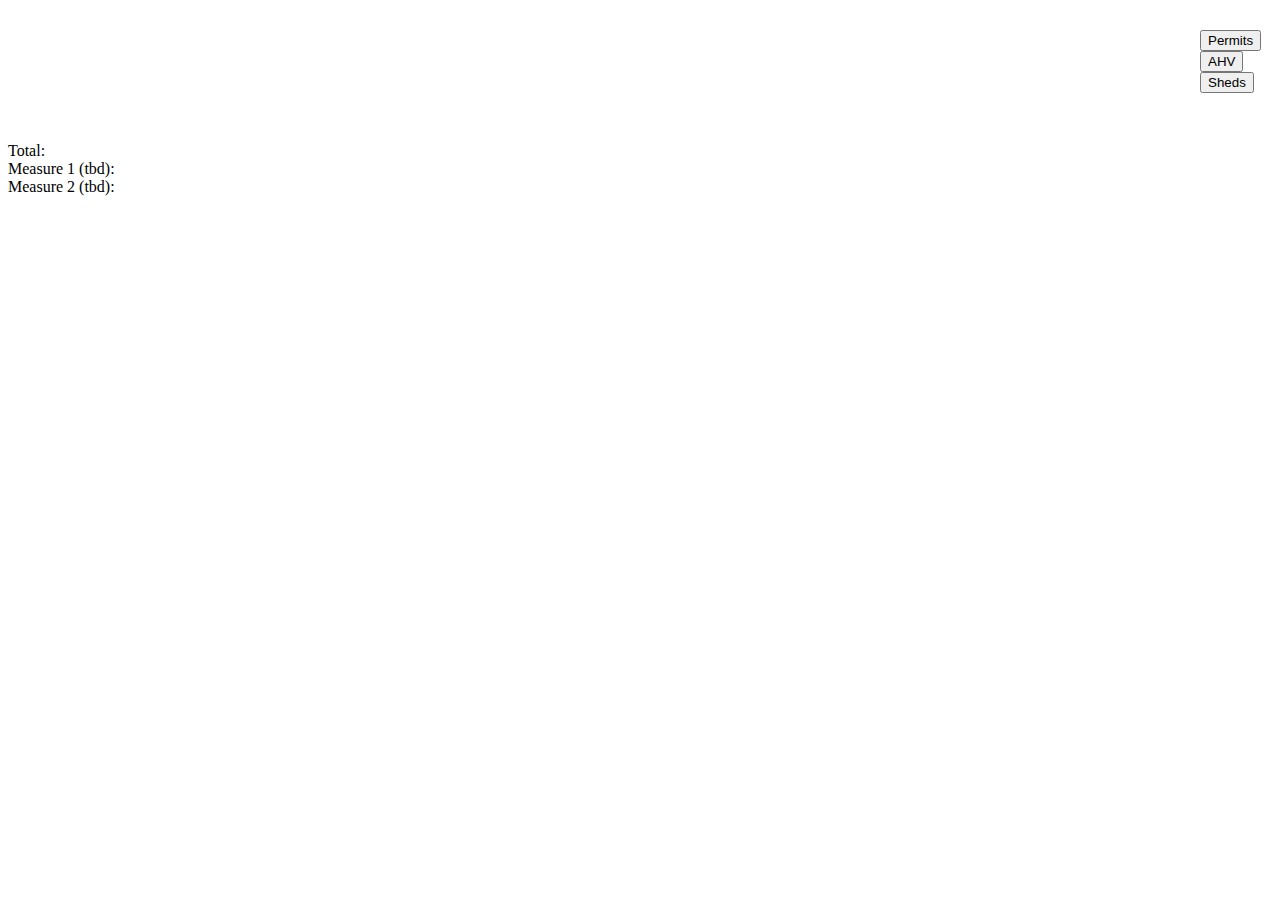
==== index_map.html @ 05d49c9a "Updated index.html and index_map.html" ====
<!DOCTYPE html>
<!-- 
requirements:
style2.css

-->

<!-- 
Date: Aug 2019
Map control for Community Profile append
-->
<head>
    <title>Community Profiles</title>
    <link rel="stylesheet" href="style2.css" type="text/css" media="screen" />
		<style>
			.legend {
				font-size: 12px;
			}
			.floor {
				  fill: #d6d6d6;
			  }
			#divMapError  {
					color: red;
					display: none;
					padding:15px ;
					font-size:1.5em;
			}  
		</style>
	
</head>
		<div class="buttonClass" style="height:200px;position:absolute;top:30px;left:1200px;">
			<button class="metricSwitch" id="ZZZactivePermitdataset"> Permits</button>
			<button class="metricSwitch" id="ZZZactiveAVHdataset">    AHV    </button>
			<button class="metricSwitch" id="ZZZactiveSheddataset">   Sheds  </button>
		</div>   

<div id="main-wrapper">

	<div id="divMapError">		<h2></h2>		</div>  <!-- div to display d3.json read error(s) -->
	
	<div id="metrics" style="visibility:hidden;" >
    <div id="motor" style="visibility:'hidden';">
        <h2 style="margin-top:5px; margin-left:15px; font-size:18px;"></h2>
		<br>
		<h3 style="font-size:14px; margin-left:15px;">CITYWIDE AVERAGE: <font color="#e21d1d"><span id="citiAvg"></span></font> WORKDAYS</h3>
		<h3 style="font-size:14px; margin-left:15px;">CD <font color="#e21d1d"><span id="maxCD"></span></font> HAS THE HIGHEST AVERAGE AGE (<font color="#e21d1d"><span id="maxAvg"></span></font>) </h3>
		<h3 style="font-size:14px; margin-left:15px;">DATA UPDATED ON <font color="#e21d1d"><span id="today"></span></font></h3>
    </div>
    <div class="clr"></div>
</div><!-- @end #metrics -->    
		

<div id="tooltip" class="tooltip">
    <h3 class="name"></h3>
	    <div data-metric="AvgAge" class="line">
			Total:
			<div class="AvgAge_val val"></div>
		</div>
		
		<div data-metric="Measure1" class="line">
			Measure 1 (tbd):
			<div class="Measure1_val val"></div>
		</div>
		<div data-metric="Measure2" class="line">
			Measure 2 (tbd):
			<div class="Measure2_val val"></div>
		</div>

</div>   

<script src="https://d3js.org/d3.v3.min.js"></script>
<script src="https://d3js.org/queue.v1.min.js"></script>
<script src="https://d3js.org/topojson.v1.min.js"></script>
<script src="https://d3js.org/d3-format.v1.min.js"></script>
<script src='https://cdnjs.cloudflare.com/ajax/libs/jquery/2.1.3/jquery.min.js'></script>

<!--  script src="https://unpkg.com/simple-statistics@7.0.2/dist/simple-statistics.min.js"></script  -->
<!--  script src="https://cdn.jsdelivr.net/npm/lodash@4.17.15/lodash.min.js"></script  -->


<script>


// blues=["#eff3ff","#bdd7e7","#6baed6","#3182bd","#08519c"];


function assignButtonHandlers() {

		let metricbuttons = window.parent.document.querySelectorAll(".dropdown button");
		//grab the buttons in the parent window
		//requirement:
		//the id of the button must follow convention: "active"+[metricname]+"dataset"
		//		e.g. activeSheddataset
		// this same id is the name of the variable that holds the information about the metric used in mapping html
		// 		e.g.: activeSheddataset= 
		//					   "citiAvg": citiAvg,   
		//					   "maxCD" :  maxCD,     
		//					   "maxAvg" : maxAvg, 
		//					   "percentiles": thePercentiles, 
		//					   "svgDataSet" :  currentMetric,  //is the id of the <g> element 
		//					   "metricName" :  metricName
		for ( let ctr=0;  ctr < metricbuttons.length ; ctr++) {
				$(metricbuttons[ctr]).click( function (e) { 
							e.preventDefault; 
							if (  !!(window.frames[e.target.id]) ) {  //only assign handler if there is a matching dataset
									let classNameToShow = window.frames[e.target.id].svgDataSet
									
									window.frames.document.querySelector("."+classNameToShow).style.visibility="visible"
									aaa = window.frames.document.querySelectorAll(  "g [class^='collection']:not(."+classNameToShow+")" );
									aaa.forEach( (svgNode) =>
										{
											svgNode.style.visibility="hidden"; 
										
										})
							}	//end if matching dataset
				})
		}  //end of for assign click event to parent buttons that control which metric is shown
}

function makeFloorSVG() {
g.selectAll(".floor")
		.data(topojson.feature(CD_topoJSON, CD_topoJSON.objects.collection).features)
	.enter()
		.append("path")
		.attr("class","floor")
		.attr("d", path);
}
function getToday() {
	let today = new Date();
	let dd = today.getDate();
	let mm = today.getMonth()+1;
	let yyyy = today.getFullYear();
	return (mm + '/' + dd + '/' + yyyy);
}

// click event handler was used when map was standalone page.
<!-- $(".metricSwitch").click((e) =>  -->
	<!-- {   e.preventDefault(); -->
		<!-- document.querySelector("#motor h2").innerHTML=this[e.target.id].metricName; -->
		<!-- d3.select("#citiAvg").html(d3.format(".1f")(this[e.target.id].citiAvg));		 -->
		<!-- d3.select("#maxAvg").html(this[e.target.id].maxAvg); -->
		<!-- d3.select("#maxCD").html(this[e.target.id].maxCD); -->
		<!-- d3.select("#today").html(getToday()); -->
		<!-- document.querySelector("."+this[e.target.id].svgDataSet).style.visibility="visible" -->
		<!-- let otherBtns = document.querySelectorAll("button:not(#"+e.target.id+")") -->
		<!-- otherBtns.forEach((el)=>{(this[el.id].svgDataSet)?document.querySelector("."+this[el.id].svgDataSet).style.visibility="hidden": null; -->
		<!-- }) -->
	<!-- }) -->


var width = 1064,
    height = 768,
    center = [width / 2, height / 2],
    defaultFill = "#E1E1E1";

var projection = d3.geo.mercator()
    .scale(75000)
	.center( [-73.85,40.71] )
    .translate([width / 2, height / 2]);
	
var path = d3.geo.path()
    .projection(projection);

var svg = d3.select("body #main-wrapper").append("svg")
    .attr("width", width)
    .attr("height", height)
    .append("g");
		
svg.on("wheel.zoom", null);
svg.on("mousewheel.zoom", null);
svg.append("rect")
    .attr("class", "overlay")
    .attr("width", width)
    .attr("height", height);
svg.append("svg:image")
    .attr("xlink:href", "images/progress-anim.gif")
    .attr("id", "progress-image")
    .attr("width", 43)
    .attr("height", 11)
    .attr("x", width / 2)
    .attr("y", height / 2);
    
var g = svg.append("g");

var tooltip = d3.select("#tooltip")
 .attr("class", "tooltip")
 .style("opacity", 0);
var CURR_SELECT = ["count","totalCount"];
var COMP_CNT = ["ComplaintCount"];

function getPercentiles(dataArray, measureColumn)	{
	let retval = []; 
	let varname=""; 
	let numPercentiles=5;
	let percentileNames=[];
	let percentileRange = Math.floor(100/numPercentiles);
	let sortedData = dataArray.sort(function(a,b){return a[measureColumn] - b[measureColumn]}).map(function(element) {	return element[measureColumn]});
	for (let myctr=percentileRange; myctr <= 100; myctr+=percentileRange) {
		percentileNum = Math.floor(myctr);
		varname="percentile"+percentileNum;
		percentileNames.push(varname)
		this[varname] = d3.quantile(sortedData,   percentileNum/100); 
		retval.push(this[varname]);
	}

	retval[ retval.length-1 ]=parseFloat(sortedData[sortedData.length-1])
	dataArray.forEach( function(dataRow) {
		dataRow["Percentile"] = function () {
				let percentile=0;
				let foundPercentile=false;
				for (let myctr=0; myctr < percentileNames.length-1; myctr++) {
						if ( dataRow[measureColumn] <= this[percentileNames[myctr]]) {
							percentile = parseInt(percentileNames[myctr].substring(10));
							foundPercentile=true;
							break;
						}
				}
				return (foundPercentile)?percentile: 100;
			}()										
	})
	return retval;
}

function processDataset(datasetToProcess, currentMetric, CD_topoJSON, metricName) {
	let commuteById = d3.map();
	datasetToProcess.forEach(function(d) {   //activeB formerly data
		commuteById.set(d.communityBoard, d);
	});
	let thePercentiles = getPercentiles(datasetToProcess, CURR_SELECT[0]);
	let citiAvg = d3.mean(datasetToProcess, function(d) {return d[CURR_SELECT[0]];});
	let minAvg = d3.min(datasetToProcess, function(d) {return d[CURR_SELECT[0]];});
	let maxAvg = d3.max(datasetToProcess, function(d) {return d[CURR_SELECT[0]]; });
	let maxCD = datasetToProcess.filter (function(d) {
		if (d[CURR_SELECT[0]] == maxAvg) {
			return d[CURR_SELECT[0]];  
		}})[0].communityBoard;  //CD with highest count
	this[currentMetric+"Stats"] = { 
	"city_avg": citiAvg, 
	"min_avg":minAvg, 
	"max_avg":maxAvg, 
	"highest_cd":maxCD	}
	
	/*   gray background layer no longer needed.
	g.selectAll(".floor")
			.data(topojson.feature(CD_topoJSON, CD_topoJSON.objects.collection).features)
		.enter()
			.append("path")
			.attr("class","floor")
			.attr("d", path);
	*/		
			
	g.append("g")
		.attr("class", currentMetric)
		.attr("visibility", "hidden") 
		.selectAll("path")
					.data(topojson.feature(CD_topoJSON, CD_topoJSON.objects.collection).features)
		.enter()
				.append("path")
				.attr("d", path)
				.on("mouseover", function(d) {
						d3.select(this.parentNode.appendChild(this)).classed("selected", true);
						tooltip.transition().duration(100)
						.style("opacity", 1)
						if (d3.event.pageX > (width - 200)) {
							tooltip.style("left", (d3.event.pageX - 210) + "px");
						} else {
							tooltip.style("left", (d3.event.pageX + 20) + "px")
							.style("top", (d3.event.pageY -30) + "px");
						}
						if (d3.event.pageY > (height - 150)) {
							tooltip.style("top", (d3.event.pageY -140) + "px");
						} else {
							tooltip.style("top", (d3.event.pageY -30) + "px");
						}
						let commdistrict =d.id;
						let boros=["Boro?","Manhattan","Bronx", "Brooklyn","Queens","Staten Island"]
						d.newBoro=boros[(''+d.id).substr(0,1)]
						tooltip.select(".name").text("CD: "+commdistrict+", "+ d.newBoro ) ;
						tooltip.select(".AvgAge_val.val").text(   (commuteById.get(d.id) == undefined) ? "0": commuteById.get(d.id)["count"]     )
						// other measures will be added to tooltip here. Must account for no match in "metric".json file
						//tooltip.select(".Measure1_val.val").text(      commuteById.get(d.id)["totalCount"]    )
				})
		  .on("mouseout", function() {
				d3.select(this).classed("selected", false);
				tooltip.transition().duration(300)
				.style("opacity", 0);
				});
			  
	let color = d3.scale.linear()
		.domain(  [minAvg,maxAvg] )
		.range(["#D3E5E8", "#2E648C"])
		.interpolate(d3.interpolateLab);	
		
/*
breaks = ss.jenks(places.map(ƒ('value')), 5)
breaks[4] = breaks[4] + 1
colorScale = d3.scale.quantile()
    .domain(breaks.slice(1))
    .range(purples)		
*/		
		
		
	svg.selectAll("."+currentMetric+" path")
		.attr("fill", function(d) {
			if (commuteById.get(d.id) != undefined) {
				let val = commuteById.get(d.id)[CURR_SELECT[0]];
				return (val) ? color(val):"#d6d6d6";
			} else  {
				return "#00"
				//return "#d6"
			}
		});
	return ( {
	   "citiAvg": citiAvg,
	   "maxCD" :  maxCD, 
	   "maxAvg" : maxAvg, 
	   "percentiles": thePercentiles, 
	   "svgDataSet" :  currentMetric,
	   "metricName" :  metricName
	   })
}

function handleError(errString,notifyType) {
	(notifyType=="alert") ? alert(errString) : console.log(errString);
	return null;
}

queue()  //use d3 library to read the json data
	// .defer(d3.json, "data/CD_toJoin_topoJSON.json")  //will have all comm districts 
    .defer(d3.json, "data/CD_topoJSON.json")
	.defer(d3.json, "data/activeAHVSummary.json")
	.defer(d3.json, "data/activeShedsSummary.json")
	.defer(d3.json, "data/activePermitSummary.json")	
    .await(ready);   // or  .awaitAll(ready); //2 args: error, and array[n], where n is number of datasets read

function ready(error,CD_topoJSON, activeahv, activeshed,activepermit) {  	
//function ready(error,secondarg) {  	//test for valid metric dataset: "secondarg[1][0].hasOwnProperty("count")==true"
		svg.select("#progress-image").remove();	
		if (error) {  //handle error and exit function immediately
			let varErrorDiv=document.querySelector("#divMapError h2") 
			varErrorDiv.innerHTML="Error: "+error.statusText+"<br>"+error.responseURL;
			varErrorDiv.parentElement.style.display="block"
			handleError("Error(s) reading json datasets.\n\n"+error.statusText+"\n"+error.responseURL, "alert" )
			return;
		}

		// *dataset variable name must match id of button to control metric's visibility
		// processDataset() function takes args:
				// 1. name of dataset from d3.json result set
				// 2. classname string to use for <g> element 
				// 3. d3.json topojson result set
				// 4. metric name string used <h2>
		// NEED ERROR HANDLING, ie missing dataset, empty dataset
		activeAVHdataset=     (!!activeahv) ? processDataset(activeahv,   "collectionactiveahv",    CD_topoJSON, "AHVs") : handleError("No ahv data");
		activeSheddataset=    (!!activeshed) ? processDataset(activeshed,  "collectionactiveshed",   CD_topoJSON, "Sheds") : handleError("No shed data");
		activePermitdataset = (!!activepermit) ? processDataset(activepermit,"collectionactivepermit", CD_topoJSON, "Permits") : handleError("No permit data"); //default layer


		assignButtonHandlers();

		//RESEARCH Jenks Natural Breaks
		//var ext_color_domain = [minAvg, 10.6, 13.2, 14.6, 15.3, 16.2, maxAvg] 
		let ext_color_domain = activePermitdataset.percentiles;
		// var legend_labels =    ["LOW",    "",   "",   "",   "", "", "HIGH"]
		let legend_labels = activePermitdataset.percentiles.map((el,index,arr)=>(index==0)? "LOW" : (index==arr.length-1) ? "HIGH" : "")
		let legend = svg.selectAll("g.legend")
			.data(ext_color_domain)
			.enter().append("g")
			.style("font-size", "16px")
			.style("font-family", "Arial, Helvetica, sans-serif")
			.attr("class", "legend");

		let color2 = d3.scale.linear()
			.domain(  [  ext_color_domain[0],ext_color_domain[ext_color_domain.length-1]  ] )  //max & min values
			.range(["#D3E5E8", "#2E648C"])
			.interpolate(d3.interpolateLab);

		let ls_w = 25, ls_h = 25;
		legend.append("rect")
			.attr("x", 10)
			.attr("y", function(d, i){return height - (i*ls_h) - (-1*ls_h);})
			.attr('transform', 'translate(10, -680)') //XY position of legend
			.attr("width", ls_w)
			.attr("height", ls_h)
			.style("fill", function(d, i){
				return (d) ? color2(d)  :"#d6d6d6";
				})
			.style("opacity", 1);

		legend.append("text")
			.attr("x", 40)
			.attr("y", function(d, i){return height - (i*ls_h) - ls_h - (-69);})
			.attr('transform', 'translate(10, -680)') // XY position of legend
			.text(function(d, i){return legend_labels[i];});
		d3.select(self.frameElement).style("height", height + "px");
		
		window.parent.document.querySelector(".dropdown button").click();
}
</script>
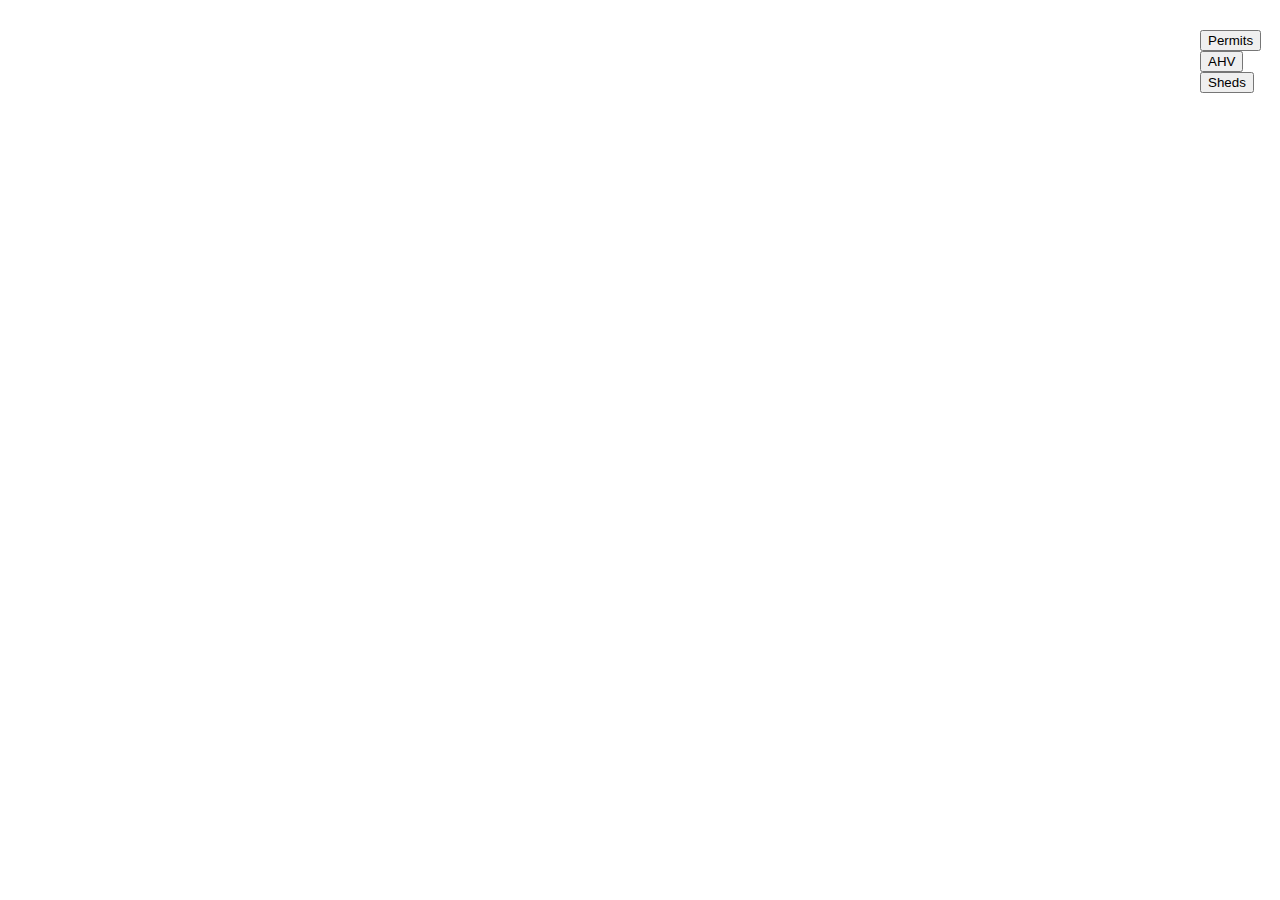
==== commit a363d78f: "Update index_map.html" ====
--- a/index_map.html
+++ b/index_map.html
@@ -276,6 +276,7 @@
 						let boros=["Boro?","Manhattan","Bronx", "Brooklyn","Queens","Staten Island"]
 						d.newBoro=boros[(''+d.id).substr(0,1)]
 						tooltip.select(".name").text("CD: "+commdistrict+", "+ d.newBoro ) ;
+						document.querySelector('.line[data-metric="AvgAge"] ').childNodes[0].nodeValue="Total " + metricName + ":"		
 						tooltip.select(".AvgAge_val.val").text(   (commuteById.get(d.id) == undefined) ? "0": commuteById.get(d.id)["count"]     )
 						// other measures will be added to tooltip here. Must account for no match in "metric".json file
 						//tooltip.select(".Measure1_val.val").text(      commuteById.get(d.id)["totalCount"]    )
@@ -328,7 +329,7 @@
 queue()  //use d3 library to read the json data
 	// .defer(d3.json, "data/CD_toJoin_topoJSON.json")  //will have all comm districts 
     .defer(d3.json, "data/CD_topoJSON.json")
-	.defer(d3.json, "data/activeAHVSummary.json")
+	.defer(d3.json, "data/activeAHVsSummary.json")
 	.defer(d3.json, "data/activeShedsSummary.json")
 	.defer(d3.json, "data/activePermitSummary.json")	
     .await(ready);   // or  .awaitAll(ready); //2 args: error, and array[n], where n is number of datasets read
@@ -396,4 +397,4 @@
 		
 		window.parent.document.querySelector(".dropdown button").click();
 }
-</script>+</script>
--- a/style2.css
+++ b/style2.css
@@ -0,0 +1,132 @@
+/* Normalize */
+body, div, dl, dt, dd, ul, ol, li, h1, h2, h3, h4, h5, h6, pre, form, fieldset, input, p, blockquote, th, td, legend {
+	margin: 0;
+	padding: 0;
+}
+h1,h2,h3,h4,h5,h6 { font-family: Arial, Helvetica, sans-serif; font-weight: bold; font-size: 100%; width: 500px;}
+address, caption, cite, code, dfn, th, var { font-style: normal; font-weight: normal; }
+table { border-collapse: collapse; border-spacing: 0; }
+fieldset,img { border: 0; }
+caption,th { text-align: left; }
+/* @end */
+
+
+#main-wrapper {
+    width: 960px;
+    margin: 0 auto;
+}
+/*On mouse hover lighten CD color*/
+path:hover {
+	stroke: #eef442;
+	stroke-width: 3px;
+	fill-opacity: .7;
+	
+}
+#metrics { width: 920px; margin: 0 auto 15px 0; font-family: Helvetica, sans-serif; }
+/* #metrics #instruct {  */
+    /* text-align: left;  */
+    /* margin-bottom: 10px; */
+    /* margin-right: 20px;  */
+    /* float: left;  */
+    /* width: 210px;  */
+    /* font-size: 14px;  */
+    /* line-height: 1.4em; */
+    /* font-family: Georgia, serif; */
+/* } */
+
+#metrics h3 { font-size: 14px; font-family: Helvetica, sans-serif; text-align: left; margin-bottom: 0; }
+#metrics ul { font-size: 12px; font-family: Helvetica, sans-serif; margin-left: 0; padding: 0; }
+#metrics ul li { 
+    list-style: none; 
+    margin: 10px 10px 0 0; 
+    padding: 4px 0; 
+    display: block;
+    width: 65px;
+    /*background: #e0e0e0;*/
+    /*cursor: pointer;*/
+    text-align: center;
+    font-size: 11px;
+    border: 1px solid #e0e0e0;
+	position: relative;
+	left:55px;
+	top:4px;
+}
+
+#metrics ul li.bottom { margin-bottom: 0; }
+#metrics #motor { width: 200px; float: left; margin-right: 15px; height: 5px}
+/* #metrics #non-motor { width: 250px; float: left; padding-left: 5px;  } */
+#metrics .block-button { width: 80px; display: block; float:left; clear:both; }
+
+#metrics em {
+	list-style: none;
+	margin: 10px 10px 0 0;
+	padding: 4px 0;
+	display: block;
+	width: 200px;
+	text-align: left;
+	font-size: 10px;
+	position: relative;
+	left: 55px;
+	top: 5px;
+}
+div.tooltip {
+    position: absolute;
+    text-align: left;
+    width: 170px;
+    padding: 10px;
+    font-size: 10px;
+    font-family: Helvetica, sans-serif;
+    background: #dbd6d6;
+    pointer-events: none;
+    opacity: 0;
+	/*border: 2px solid #FFFF9D;*/
+	border-radius: 6px;
+}
+div.tooltip h3 { 
+  font-size: 16px; margin: 0 0 7px 0; 
+  line-height: 1.2em;
+  text-align: left;
+}
+div.tooltip .line { clear: both; margin-top: 3px; font-size: 14px; }
+/*div.tooltip .symbol { float: left; width: 6px; height: 6px; margin: 3px 4px 0 0; }*/
+div.tooltip .val { float: right; color: red; font-weight: bold; text-align: left; margin-right: 28px;}
+/*div.tooltip .moe { float: right; color: #aaa; width: 30px; text-align: right; }*/
+.overlay {
+  fill: none;
+  pointer-events: all;
+}
+.button { fill: #000; }
+.counties {
+  fill: #e0e0e0;
+}
+.states {
+  fill: none;
+  stroke: #fff;
+  stroke-width: 1.5px;
+  stroke-linejoin: round;
+}
+
+.counties path.selected {
+    stroke: #000;
+    stroke-width: 0.5px;
+}
+[class^="collection"] {
+	fill: #e0e0e0;
+	stroke: #fff;
+	stroke-width: 1.5px;
+	stroke-linejoin: round;
+}
+
+
+/* path.bin1, #metrics ul li.selected.bin1 { fill:rgb(211,229,232); background: rgb(211,229,232); } */
+/* path.bin2, #metrics ul li.selected.bin2 { fill:rgb(182,206,217); background: rgb(182,206,217); } */
+/* path.bin3, #metrics ul li.selected.bin3 { fill:rgb(151,180,199); background: rgb(151,180,199); } */
+/* path.bin4, #metrics ul li.selected.bin4 { fill:rgb(125,159,184); background: rgb(125,159,184); } */
+/* path.bin5, #metrics ul li.selected.bin5 { fill:rgb(98,138,168); background: rgb(98,138,168); } */
+/* path.bin6, #metrics ul li.selected.bin6 { fill:rgb(73,118,156); background: rgb(73,118,156); } */
+/* path.bin7, #metrics ul li.selected.bin7 { fill:rgb(46,100,140); background: rgb(46,100,140); } */
+
+/*path.AvgAge, #metrics ul li.selected.AvgAge, .tooltip .AvgAge { fill: #8dd3c7; background: #8dd3c7;}*/
+path.NODATA { fill: #fff; }
+
+.clr { clear: both; }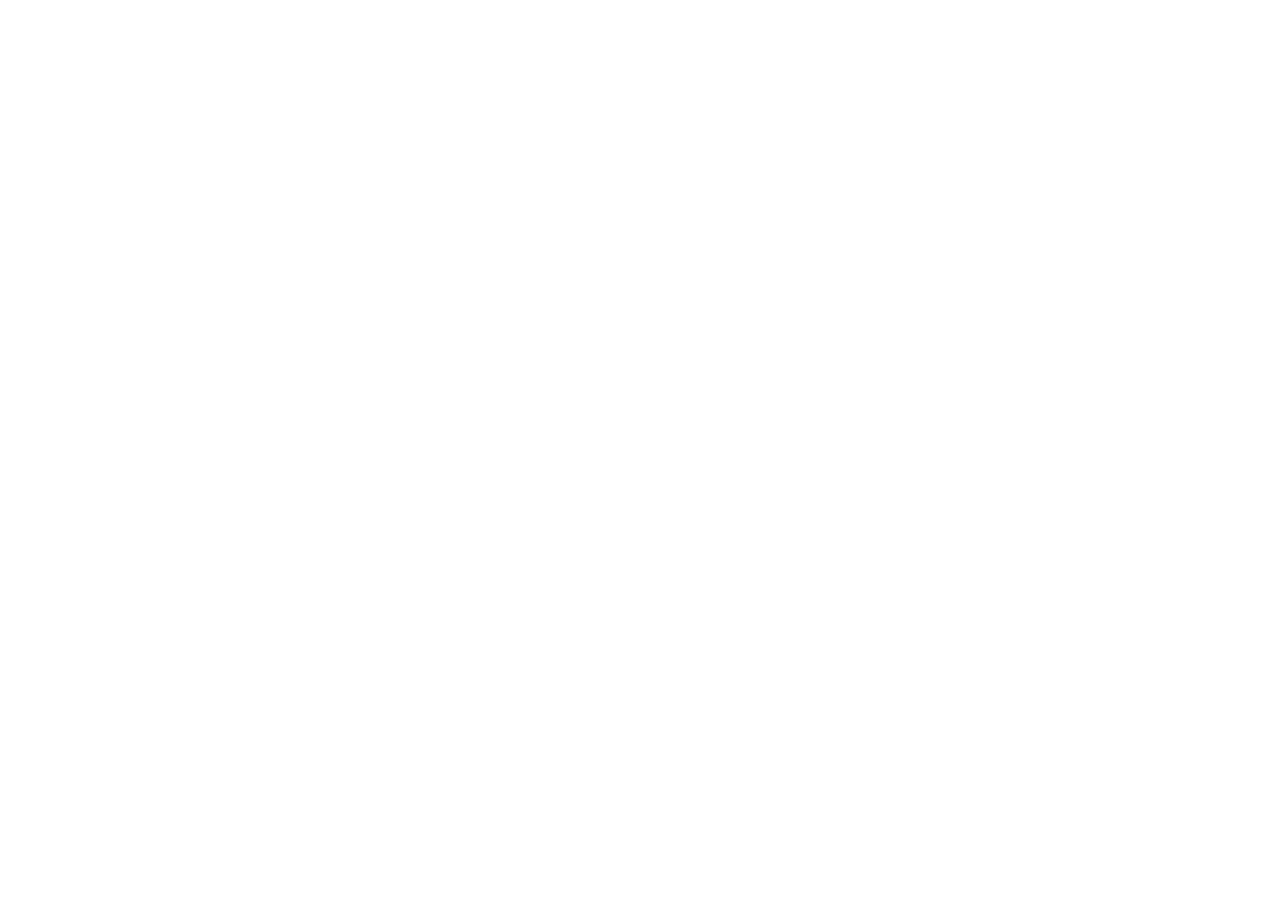
==== commit 6750eae1: "Show metrics on map if dataset valid" ====
--- a/index_map.html
+++ b/index_map.html
@@ -1,14 +1,7 @@
 <!DOCTYPE html>
-<!-- 
-requirements:
-style2.css
-
--->
-
-<!-- 
-Date: Aug 2019
-Map control for Community Profile append
--->
+<html>
+<!-- requirements:style2.css-->
+<!-- Date: Aug 2019 Map control for Community Profile append -->
 <head>
     <title>Community Profiles</title>
     <link rel="stylesheet" href="style2.css" type="text/css" media="screen" />
@@ -21,51 +14,32 @@
 			  }
 			#divMapError  {
 					color: red;
+					font-weight: bold;
+					font-size: 1.1em;
 					display: none;
 					padding:15px ;
-					font-size:1.5em;
+					margin: 0px;
+					font-size:2em;
+					word-wrap: break-word;
+					display: none;
 			}  
+			.ZZdataHeading.line {
+				width: 95%;
+			}			
 		</style>
-	
 </head>
-		<div class="buttonClass" style="height:200px;position:absolute;top:30px;left:1200px;">
-			<button class="metricSwitch" id="ZZZactivePermitdataset"> Permits</button>
-			<button class="metricSwitch" id="ZZZactiveAVHdataset">    AHV    </button>
-			<button class="metricSwitch" id="ZZZactiveSheddataset">   Sheds  </button>
-		</div>   
-
+<body>
 <div id="main-wrapper">
-
-	<div id="divMapError">		<h2></h2>		</div>  <!-- div to display d3.json read error(s) -->
-	
-	<div id="metrics" style="visibility:hidden;" >
-    <div id="motor" style="visibility:'hidden';">
-        <h2 style="margin-top:5px; margin-left:15px; font-size:18px;"></h2>
-		<br>
-		<h3 style="font-size:14px; margin-left:15px;">CITYWIDE AVERAGE: <font color="#e21d1d"><span id="citiAvg"></span></font> WORKDAYS</h3>
-		<h3 style="font-size:14px; margin-left:15px;">CD <font color="#e21d1d"><span id="maxCD"></span></font> HAS THE HIGHEST AVERAGE AGE (<font color="#e21d1d"><span id="maxAvg"></span></font>) </h3>
-		<h3 style="font-size:14px; margin-left:15px;">DATA UPDATED ON <font color="#e21d1d"><span id="today"></span></font></h3>
-    </div>
+	<div id="divMapError">		
+		<p></p>		
+	</div> 	
+	<div id="noData" style="display:none;">
+				 <!--  <h2>Error reading data</h2>   -->
+	</div>  <!--  shown for empty dataset -->
+
     <div class="clr"></div>
 </div><!-- @end #metrics -->    
-		
-
 <div id="tooltip" class="tooltip">
-    <h3 class="name"></h3>
-	    <div data-metric="AvgAge" class="line">
-			Total:
-			<div class="AvgAge_val val"></div>
-		</div>
-		
-		<div data-metric="Measure1" class="line">
-			Measure 1 (tbd):
-			<div class="Measure1_val val"></div>
-		</div>
-		<div data-metric="Measure2" class="line">
-			Measure 2 (tbd):
-			<div class="Measure2_val val"></div>
-		</div>
-
 </div>   
 
 <script src="https://d3js.org/d3.v3.min.js"></script>
@@ -73,95 +47,22 @@
 <script src="https://d3js.org/topojson.v1.min.js"></script>
 <script src="https://d3js.org/d3-format.v1.min.js"></script>
 <script src='https://cdnjs.cloudflare.com/ajax/libs/jquery/2.1.3/jquery.min.js'></script>
-
-<!--  script src="https://unpkg.com/simple-statistics@7.0.2/dist/simple-statistics.min.js"></script  -->
-<!--  script src="https://cdn.jsdelivr.net/npm/lodash@4.17.15/lodash.min.js"></script  -->
-
-
 <script>
-
-
-// blues=["#eff3ff","#bdd7e7","#6baed6","#3182bd","#08519c"];
-
-
-function assignButtonHandlers() {
-
-		let metricbuttons = window.parent.document.querySelectorAll(".dropdown button");
-		//grab the buttons in the parent window
-		//requirement:
-		//the id of the button must follow convention: "active"+[metricname]+"dataset"
-		//		e.g. activeSheddataset
-		// this same id is the name of the variable that holds the information about the metric used in mapping html
-		// 		e.g.: activeSheddataset= 
-		//					   "citiAvg": citiAvg,   
-		//					   "maxCD" :  maxCD,     
-		//					   "maxAvg" : maxAvg, 
-		//					   "percentiles": thePercentiles, 
-		//					   "svgDataSet" :  currentMetric,  //is the id of the <g> element 
-		//					   "metricName" :  metricName
-		for ( let ctr=0;  ctr < metricbuttons.length ; ctr++) {
-				$(metricbuttons[ctr]).click( function (e) { 
-							e.preventDefault; 
-							if (  !!(window.frames[e.target.id]) ) {  //only assign handler if there is a matching dataset
-									let classNameToShow = window.frames[e.target.id].svgDataSet
-									
-									window.frames.document.querySelector("."+classNameToShow).style.visibility="visible"
-									aaa = window.frames.document.querySelectorAll(  "g [class^='collection']:not(."+classNameToShow+")" );
-									aaa.forEach( (svgNode) =>
-										{
-											svgNode.style.visibility="hidden"; 
-										
-										})
-							}	//end if matching dataset
-				})
-		}  //end of for assign click event to parent buttons that control which metric is shown
-}
-
-function makeFloorSVG() {
-g.selectAll(".floor")
-		.data(topojson.feature(CD_topoJSON, CD_topoJSON.objects.collection).features)
-	.enter()
-		.append("path")
-		.attr("class","floor")
-		.attr("d", path);
-}
-function getToday() {
-	let today = new Date();
-	let dd = today.getDate();
-	let mm = today.getMonth()+1;
-	let yyyy = today.getFullYear();
-	return (mm + '/' + dd + '/' + yyyy);
-}
-
-// click event handler was used when map was standalone page.
-<!-- $(".metricSwitch").click((e) =>  -->
-	<!-- {   e.preventDefault(); -->
-		<!-- document.querySelector("#motor h2").innerHTML=this[e.target.id].metricName; -->
-		<!-- d3.select("#citiAvg").html(d3.format(".1f")(this[e.target.id].citiAvg));		 -->
-		<!-- d3.select("#maxAvg").html(this[e.target.id].maxAvg); -->
-		<!-- d3.select("#maxCD").html(this[e.target.id].maxCD); -->
-		<!-- d3.select("#today").html(getToday()); -->
-		<!-- document.querySelector("."+this[e.target.id].svgDataSet).style.visibility="visible" -->
-		<!-- let otherBtns = document.querySelectorAll("button:not(#"+e.target.id+")") -->
-		<!-- otherBtns.forEach((el)=>{(this[el.id].svgDataSet)?document.querySelector("."+this[el.id].svgDataSet).style.visibility="hidden": null; -->
-		<!-- }) -->
-	<!-- }) -->
-
-
-var width = 1064,
+let mapColors=["#D3E5E8","#B8D0D9","#9CBAC9","#81A5BA","#658FAB","#4A7A9B","#2E648C"]
+let width = window.parent.document.querySelector(".chart-wrapper").clientWidth, 
     height = 768,
     center = [width / 2, height / 2],
     defaultFill = "#E1E1E1";
 
-var projection = d3.geo.mercator()
+	let projection = d3.geo.mercator()
     .scale(75000)
-	.center( [-73.85,40.71] )
+	.center( [-73.94,40.70] ) 
     .translate([width / 2, height / 2]);
 	
-var path = d3.geo.path()
+	let path = d3.geo.path()
     .projection(projection);
 
-var svg = d3.select("body #main-wrapper").append("svg")
+	let svg = d3.select("body #main-wrapper").append("svg")
     .attr("width", width)
     .attr("height", height)
     .append("g");
@@ -179,22 +80,95 @@
     .attr("height", 11)
     .attr("x", width / 2)
     .attr("y", height / 2);
-    
-var g = svg.append("g");
-
-var tooltip = d3.select("#tooltip")
+	let g = svg.append("g");
+	let tooltip = d3.select("#tooltip")
  .attr("class", "tooltip")
  .style("opacity", 0);
-var CURR_SELECT = ["count","totalCount"];
-var COMP_CNT = ["ComplaintCount"];
-
+ let CURR_SELECT = ["count","totalCount"];
+ let COMP_CNT = ["ComplaintCount"];
+
+function assignButtonHandlers() {
+		let metricbuttons = window.parent.document.querySelectorAll(".dropdown button");
+		//grab the buttons in the parent window
+		//requirement:
+		//the id of the button must follow convention: "active"+[metricname]+"dataset"
+		//		e.g. activeSheddataset
+		// this same id is the name of the variable that holds the info about the metric
+		// 		e.g.: activeSheddataset= 
+		//					   "citiAvg": citiAvg,   
+		//					   "maxCD" :  maxCD,     
+		//					   "maxAvg" : maxAvg, 
+		//					   "percentiles": thePercentiles, 
+		//					   "svgDataSet" :  currentMetric,  //is the id of the <g> element 
+		//					   "metricName" :  metricName
+		for ( let ctr=0;  ctr < metricbuttons.length ; ctr++) {
+				$(metricbuttons[ctr]).click( function (e) { 
+							e.preventDefault; 
+							let varErrorDiv=window.frames.document.querySelector("#main-wrapper #noData") 
+							if (  !!(window.frames[e.target.id]) ) {  //if a matching dataset, show the map
+									window.frames.document.querySelector("."+e.target.id).style.visibility="visible"
+									varErrorDiv.style.display="none"
+									document.querySelector("#divMapError").style.display="none"
+									window.frames.document.querySelector("svg").style.visibility="visible"									
+							}  else  {
+									varErrorDiv.style.display="block"
+									document.querySelector("#divMapError").style.display="block"
+									window.frames.document.querySelector("svg").style.visibility="hidden"									
+							}
+							classNamesToHide = window.frames.document.querySelectorAll(  "g [class^='active']:not(."+e.target.id+")" );
+							classNamesToHide.forEach( (svgNode) =>
+										{svgNode.style.visibility="hidden";})
+				})
+		}  // end parent button handler
+}
+function buildToolTip(topoID, currentCD, countPropertyHeader) {  //since each metric has unique additional values, need to customize tooltip
+		let theParent = document.querySelector("#tooltip");
+		while (theParent.firstChild) {  
+		  theParent.removeChild(theParent.firstChild);
+		}		
+		commdistrict =topoID
+		boros=["Boro?","Manhattan","Bronx", "Brooklyn","Queens","Staten Island"]
+		newBoro=boros[(''+topoID).substr(0,1)]
+		
+		let divDataHeading = document.createElement("h3")
+		divDataHeading.className="name";
+		divDataHeading.innerText="CD: "+topoID+", "+ newBoro  ;
+		theParent.appendChild(divDataHeading);
+			
+		divDataHeading = document.createElement("div")
+		divDataHeading.className="dataHeading line";
+		divDataHeading.innerText=countPropertyHeader+": "
+		let divDataValue = document.createElement("div")
+		divDataValue.className="dataValue val";
+		divDataValue.innerText= (currentCD == undefined) ? "0": currentCD.count;   
+		divDataHeading.appendChild(divDataValue);
+		theParent.appendChild(divDataHeading);
+		//loop thru each additional key & value
+		if ( currentCD!=undefined  &&       Object.keys(currentCD).length > 2) {
+			for ( let ctr=2; ctr < Object.keys(currentCD).length-1; ctr++ ) {
+					divDataHeading = document.createElement("div")
+					divDataHeading.className="dataHeading line";
+					divDataHeading.innerText= Object.keys(currentCD)[ctr] + ": "  
+					let divDataValue = document.createElement("div")
+					divDataValue.className="dataValue val";
+					// divDataValue.innerText=  currentCD[Object.keys(currentCD)[ctr] ]; 
+					divDataValue.innerText=  Math.trunc(currentCD[Object.keys(currentCD)[ctr] ]); 
+					divDataHeading.appendChild(divDataValue);
+					theParent.appendChild(divDataHeading);
+
+			}
+		}
+}
 function getPercentiles(dataArray, measureColumn)	{
 	let retval = []; 
 	let varname=""; 
-	let numPercentiles=5;
+	let numPercentiles=7;
 	let percentileNames=[];
 	let percentileRange = Math.floor(100/numPercentiles);
-	let sortedData = dataArray.sort(function(a,b){return a[measureColumn] - b[measureColumn]}).map(function(element) {	return element[measureColumn]});
+
+	//filter() removes 0s from sorted array
+	let sortedData = dataArray.sort(function(a,b){return a[measureColumn] - b[measureColumn]})
+			.map( 	 (el) => { return el[measureColumn]}  ).filter( function(val) { return val >0}      )
 	for (let myctr=percentileRange; myctr <= 100; myctr+=percentileRange) {
 		percentileNum = Math.floor(myctr);
 		varname="percentile"+percentileNum;
@@ -202,14 +176,13 @@
 		this[varname] = d3.quantile(sortedData,   percentileNum/100); 
 		retval.push(this[varname]);
 	}
-
 	retval[ retval.length-1 ]=parseFloat(sortedData[sortedData.length-1])
 	dataArray.forEach( function(dataRow) {
 		dataRow["Percentile"] = function () {
 				let percentile=0;
 				let foundPercentile=false;
 				for (let myctr=0; myctr < percentileNames.length-1; myctr++) {
-						if ( dataRow[measureColumn] <= this[percentileNames[myctr]]) {
+						if ( dataRow[measureColumn] <= this[percentileNames[myctr]]       )       {
 							percentile = parseInt(percentileNames[myctr].substring(10));
 							foundPercentile=true;
 							break;
@@ -220,17 +193,16 @@
 	})
 	return retval;
 }
-
-function processDataset(datasetToProcess, currentMetric, CD_topoJSON, metricName) {
+function processDataset(datasetToProcess, currentMetric, CD_topoJSON, metricName, countPropertyHeader="Total") {
 	let commuteById = d3.map();
-	datasetToProcess.forEach(function(d) {   //activeB formerly data
+	datasetToProcess.forEach(function(d) { 
 		commuteById.set(d.communityBoard, d);
 	});
 	let thePercentiles = getPercentiles(datasetToProcess, CURR_SELECT[0]);
 	let citiAvg = d3.mean(datasetToProcess, function(d) {return d[CURR_SELECT[0]];});
 	let minAvg = d3.min(datasetToProcess, function(d) {return d[CURR_SELECT[0]];});
 	let maxAvg = d3.max(datasetToProcess, function(d) {return d[CURR_SELECT[0]]; });
-	let maxCD = datasetToProcess.filter (function(d) {
+	let maxCD = datasetToProcess.filter (function(d) {  //need error handling here.
 		if (d[CURR_SELECT[0]] == maxAvg) {
 			return d[CURR_SELECT[0]];  
 		}})[0].communityBoard;  //CD with highest count
@@ -239,16 +211,6 @@
 	"min_avg":minAvg, 
 	"max_avg":maxAvg, 
 	"highest_cd":maxCD	}
-	
-	/*   gray background layer no longer needed.
-	g.selectAll(".floor")
-			.data(topojson.feature(CD_topoJSON, CD_topoJSON.objects.collection).features)
-		.enter()
-			.append("path")
-			.attr("class","floor")
-			.attr("d", path);
-	*/		
-			
 	g.append("g")
 		.attr("class", currentMetric)
 		.attr("visibility", "hidden") 
@@ -272,14 +234,10 @@
 						} else {
 							tooltip.style("top", (d3.event.pageY -30) + "px");
 						}
-						let commdistrict =d.id;
-						let boros=["Boro?","Manhattan","Bronx", "Brooklyn","Queens","Staten Island"]
-						d.newBoro=boros[(''+d.id).substr(0,1)]
-						tooltip.select(".name").text("CD: "+commdistrict+", "+ d.newBoro ) ;
-						document.querySelector('.line[data-metric="AvgAge"] ').childNodes[0].nodeValue="Total " + metricName + ":"		
-						tooltip.select(".AvgAge_val.val").text(   (commuteById.get(d.id) == undefined) ? "0": commuteById.get(d.id)["count"]     )
-						// other measures will be added to tooltip here. Must account for no match in "metric".json file
-						//tooltip.select(".Measure1_val.val").text(      commuteById.get(d.id)["totalCount"]    )
+						
+						let currentCD=commuteById.get(d.id);
+						
+						buildToolTip(  d.id, currentCD, countPropertyHeader );
 				})
 		  .on("mouseout", function() {
 				d3.select(this).classed("selected", false);
@@ -287,31 +245,26 @@
 				.style("opacity", 0);
 				});
 			  
-	let color = d3.scale.linear()
+	let color = d3.scale.linear()  //NOT USED; SEE COLOR2()
 		.domain(  [minAvg,maxAvg] )
 		.range(["#D3E5E8", "#2E648C"])
 		.interpolate(d3.interpolateLab);	
-		
-/*
-breaks = ss.jenks(places.map(ƒ('value')), 5)
-breaks[4] = breaks[4] + 1
-colorScale = d3.scale.quantile()
-    .domain(breaks.slice(1))
-    .range(purples)		
-*/		
-		
-		
+				
 	svg.selectAll("."+currentMetric+" path")
 		.attr("fill", function(d) {
 			if (commuteById.get(d.id) != undefined) {
 				let val = commuteById.get(d.id)[CURR_SELECT[0]];
-				return (val) ? color(val):"#d6d6d6";
+				for (let ctr=0; ctr < thePercentiles.length; ctr++) {
+					if ( val <= thePercentiles[ctr] ) {  //find the percentile this value falls in
+						return (val) ? mapColors[ctr] : "#d6";  //if val is 0, fill color is grey
+					}
+				}
 			} else  {
 				return "#00"
-				//return "#d6"
 			}
 		});
-	return ( {
+		globalPercentiles=[...thePercentiles];   //globalPercentiles is a global var used in the legend
+		return ( {
 	   "citiAvg": citiAvg,
 	   "maxCD" :  maxCD, 
 	   "maxAvg" : maxAvg, 
@@ -320,67 +273,71 @@
 	   "metricName" :  metricName
 	   })
 }
-
-function handleError(errString,notifyType) {
-	(notifyType=="alert") ? alert(errString) : console.log(errString);
-	return null;
-}
-
-queue()  //use d3 library to read the json data
-	// .defer(d3.json, "data/CD_toJoin_topoJSON.json")  //will have all comm districts 
-    .defer(d3.json, "data/CD_topoJSON.json")
-	.defer(d3.json, "data/activeAHVsSummary.json")
-	.defer(d3.json, "data/activeShedsSummary.json")
-	.defer(d3.json, "data/activePermitSummary.json")	
-    .await(ready);   // or  .awaitAll(ready); //2 args: error, and array[n], where n is number of datasets read
-
-function ready(error,CD_topoJSON, activeahv, activeshed,activepermit) {  	
-//function ready(error,secondarg) {  	//test for valid metric dataset: "secondarg[1][0].hasOwnProperty("count")==true"
-		svg.select("#progress-image").remove();	
-		if (error) {  //handle error and exit function immediately
-			let varErrorDiv=document.querySelector("#divMapError h2") 
-			varErrorDiv.innerHTML="Error: "+error.statusText+"<br>"+error.responseURL;
-			varErrorDiv.parentElement.style.display="block"
-			handleError("Error(s) reading json datasets.\n\n"+error.statusText+"\n"+error.responseURL, "alert" )
+function handleError(errString,notifyType="console") {
+	(notifyType=="alert") ? alert(errString) : console.log(`Error reading ${errString} data`);
+	let varErrorDiv=document.querySelector("#divMapError") 
+	varErrorDiv.innerHTML=`<p>Error reading data</p>`
+}
+//STEP 1:  READ THE JSON or retrieve url
+_CD_topoJSON=fetch("data/CD_topoJSON.json");
+_activeAhvsSummaryAll=fetch("data/activeAhvsSummaryAll.json");
+_activeShedsSummaryAll=fetch("data/activeShedsSummaryAll.json");
+_activeComplaintSummaryAll=fetch("data/activeComplaintSummaryAll.json");
+_activeViolationsSummaryAll=fetch("data/activeViolationsSummaryAll.json");
+_activeInjuriesSummaryAll=fetch("data/activeInjuriesSummaryAll.json");
+_activePermitSummaryAll=fetch("data/activePermitSummaryAll.json");	
+//STEP 2:  add result dataset to ready function in same order as json is read
+Promise.allSettled(	[
+	_CD_topoJSON, 
+	_activeAhvsSummaryAll, 
+	_activeShedsSummaryAll, 
+	_activeComplaintSummaryAll, 
+	_activeViolationsSummaryAll, 
+	_activeInjuriesSummaryAll, 
+	_activePermitSummaryAll	])
+.then(
+    values => {            //values={status,value}
+        svg.select("#progress-image").remove();	
+        return  Promise.allSettled(  values.map( result =>result.value.json()))
+    })
+.then (    
+    fetchResults => {
+		CD_topoJSON=fetchResults[0].value;	
+		activeahv=fetchResults[1].value;	
+		activeshed=fetchResults[2].value;	
+		activecomplaint=fetchResults[3].value;	
+		activeviolation=fetchResults[4].value;	
+		activeinjury=fetchResults[5].value;	
+		activepermit=fetchResults[6].value;	
+        if (fetchResults[0].status=='rejected') { //CD_topoJSON error, no maps can be rendered since boundaries not available
+			handleError(`Cannot read Community District dataset.\nMap cannot render.\nContact Data Analytics tmartin@buildings.nyc.gov`, "alert" )
+			handleError(`Cannot read Community District dataset.\nMap cannot render.\nContact Data Analytics tmartin@buildings.nyc.gov`, "console" )
 			return;
-		}
-
-		// *dataset variable name must match id of button to control metric's visibility
-		// processDataset() function takes args:
-				// 1. name of dataset from d3.json result set
-				// 2. classname string to use for <g> element 
-				// 3. d3.json topojson result set
-				// 4. metric name string used <h2>
-		// NEED ERROR HANDLING, ie missing dataset, empty dataset
-		activeAVHdataset=     (!!activeahv) ? processDataset(activeahv,   "collectionactiveahv",    CD_topoJSON, "AHVs") : handleError("No ahv data");
-		activeSheddataset=    (!!activeshed) ? processDataset(activeshed,  "collectionactiveshed",   CD_topoJSON, "Sheds") : handleError("No shed data");
-		activePermitdataset = (!!activepermit) ? processDataset(activepermit,"collectionactivepermit", CD_topoJSON, "Permits") : handleError("No permit data"); //default layer
-
-
+        };
+		activeAVHdataset=(activeahv) ? processDataset(activeahv, "activeAVHdataset",  CD_topoJSON, "AHVs") : handleError("AHVs");
+		activeSheddataset=(activeshed) ? processDataset(activeshed, "activeSheddataset",  CD_topoJSON, "Sheds") : handleError("Sheds");
+		activeComplaintdataset=(activecomplaint) ? processDataset(activecomplaint, "activeComplaintdataset", CD_topoJSON, "Complaints") : handleError("Complaints");
+		activeViolationdataset=(activeviolation) ? processDataset(activeviolation, "activeViolationdataset", CD_topoJSON, "Violations") : handleError("Violations");
+		activeInjurydataset=(activeinjury)    ? processDataset(activeinjury,  "activeInjurydataset", CD_topoJSON, "Injuries") : handleError("Injuries");
+		activePermitdataset=(activepermit) ? processDataset(activepermit,"activePermitdataset", CD_topoJSON, "Permits") : handleError("Permits"); //default layer
 		assignButtonHandlers();
-
-		//RESEARCH Jenks Natural Breaks
-		//var ext_color_domain = [minAvg, 10.6, 13.2, 14.6, 15.3, 16.2, maxAvg] 
-		let ext_color_domain = activePermitdataset.percentiles;
-		// var legend_labels =    ["LOW",    "",   "",   "",   "", "", "HIGH"]
-		let legend_labels = activePermitdataset.percentiles.map((el,index,arr)=>(index==0)? "LOW" : (index==arr.length-1) ? "HIGH" : "")
+		let ext_color_domain = globalPercentiles;  //globalPercentils is set in processDataset()
+		let legend_labels = globalPercentiles.map((el,index,arr)=>(index==0)? "LOW" : (index==arr.length-1) ? "HIGH" : "")
 		let legend = svg.selectAll("g.legend")
 			.data(ext_color_domain)
 			.enter().append("g")
 			.style("font-size", "16px")
 			.style("font-family", "Arial, Helvetica, sans-serif")
 			.attr("class", "legend");
-
 		let color2 = d3.scale.linear()
 			.domain(  [  ext_color_domain[0],ext_color_domain[ext_color_domain.length-1]  ] )  //max & min values
-			.range(["#D3E5E8", "#2E648C"])
+			.range([mapColors[0],mapColors[mapColors.length-1]])
 			.interpolate(d3.interpolateLab);
-
 		let ls_w = 25, ls_h = 25;
 		legend.append("rect")
 			.attr("x", 10)
 			.attr("y", function(d, i){return height - (i*ls_h) - (-1*ls_h);})
-			.attr('transform', 'translate(10, -680)') //XY position of legend
+			.attr('transform', 'translate(10, -630)') //XY position of legend
 			.attr("width", ls_w)
 			.attr("height", ls_h)
 			.style("fill", function(d, i){
@@ -391,10 +348,12 @@
 		legend.append("text")
 			.attr("x", 40)
 			.attr("y", function(d, i){return height - (i*ls_h) - ls_h - (-69);})
-			.attr('transform', 'translate(10, -680)') // XY position of legend
+			.attr('transform', 'translate(10, -630)') // XY position of legend
 			.text(function(d, i){return legend_labels[i];});
 		d3.select(self.frameElement).style("height", height + "px");
-		
-		window.parent.document.querySelector(".dropdown button").click();
-}
+		window.parent.document.querySelector(".dropdown .btn.btn-outline-success:first-of-type").click();
+    }
+);
 </script>
+</body>
+</html>